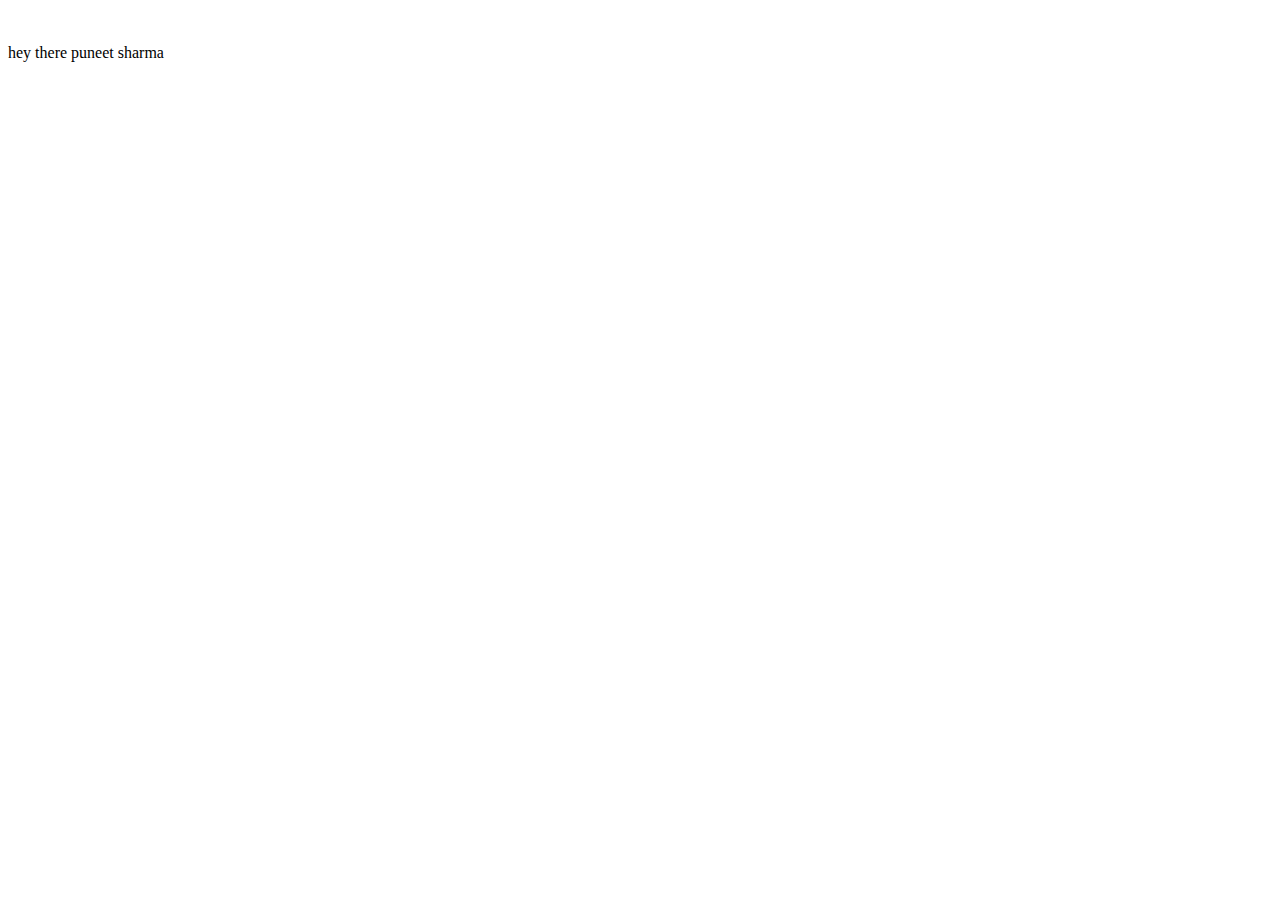
==== ui/index.html @ 991b8f30 "[imad-console] Updates ui/index.html" ====
<!doctype html>
<html>
    <head>
        <link href="/ui/style.css" rel="stylesheet" />
    </head>
    <body>
        <div class="center">
            <img src="" class="img-medium"/>
        </div>
        <br>
        <div class="center text-big bold">
            hey there puneet sharma
        </div>
        <script type="text/javascript" src="/ui/main.js">
        </script>
    </body>
</html>
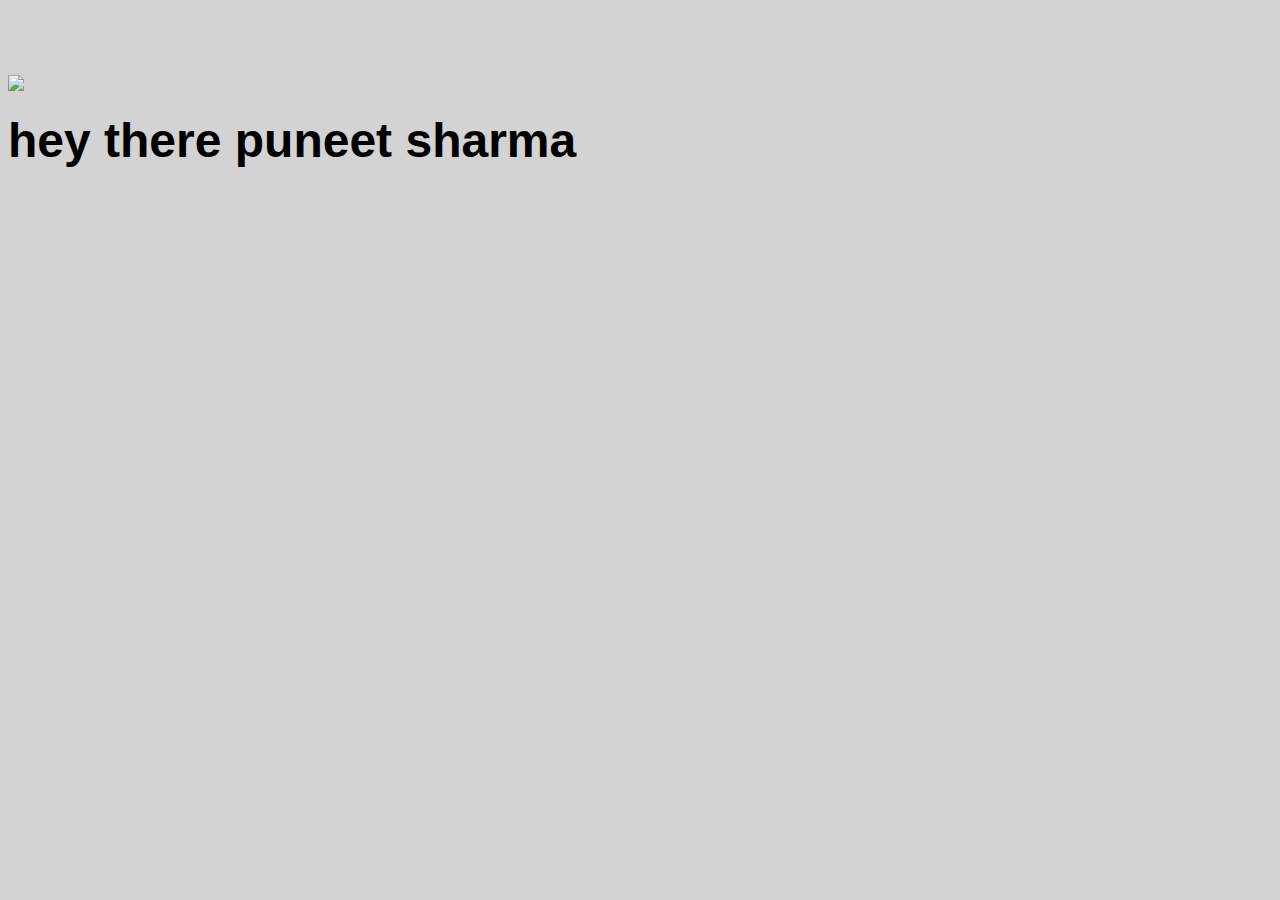
==== commit cb233a77: "change in dp" ====
--- a/ui/index.html
+++ b/ui/index.html
@@ -5,7 +5,7 @@
     </head>
     <body>
         <div class="center">
-            <img src="" class="img-medium"/>
+            <img src="file:///C:/Users/acer/Desktop/iron_man_3_new-wide.jpg" class="img-medium"/>
         </div>
         <br>
         <div class="center text-big bold">
--- a/ui/style.css
+++ b/ui/style.css
@@ -0,0 +1,22 @@
+body {
+    font-family: sans-serif;
+    background-color: lightgrey;
+    margin-top: 75px;
+}
+
+.center {
+    text-align: left;
+}
+
+.text-big {
+    font-size: 300%;
+}
+
+.bold {
+    font-weight: bold;
+}
+
+.img-medium {
+    height: 200px;
+}
+
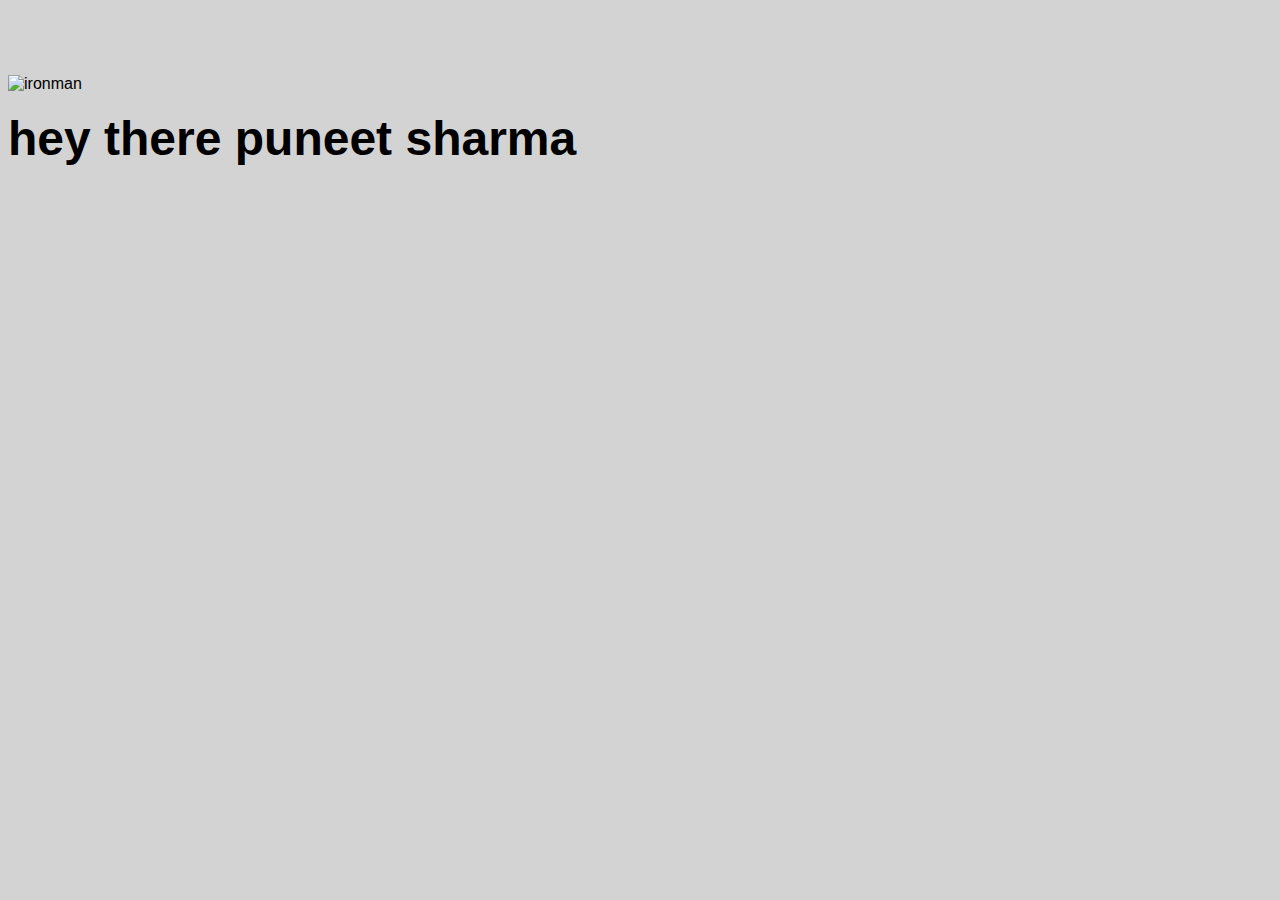
==== commit 646a8956: "[imad-console] Updates ui/index.html" ====
--- a/ui/index.html
+++ b/ui/index.html
@@ -5,7 +5,7 @@
     </head>
     <body>
         <div class="center">
-            <img src="file:///C:/Users/acer/Desktop/iron_man_3_new-wide.jpg" class="img-medium"/>
+            <img src="file:///C:/Users/acer/Desktop/iron_man_3_new-wide.jpg" class="img-medium" alt="ironman"/>
         </div>
         <br>
         <div class="center text-big bold">
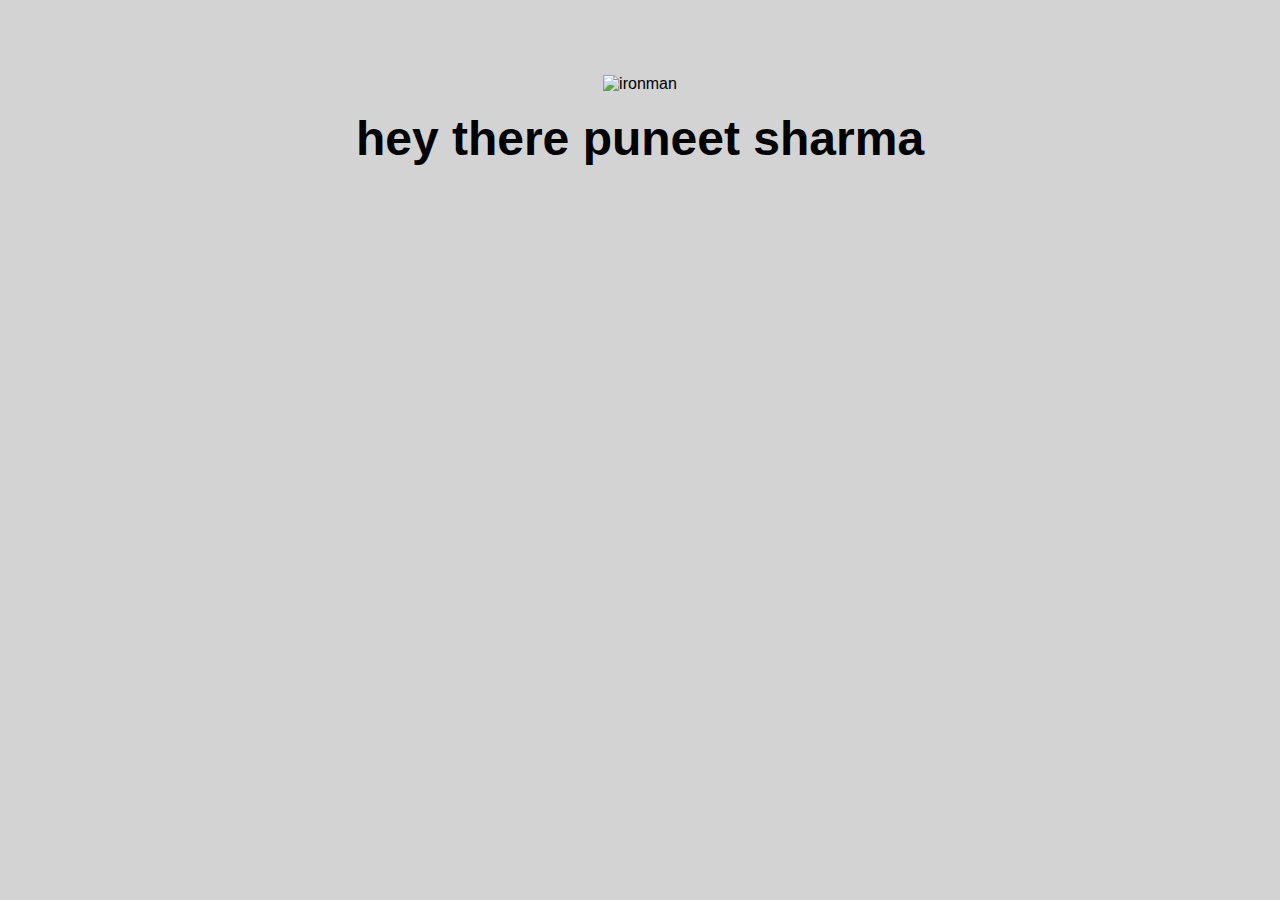
==== commit 57941427: "[imad-console] Updates ui/index.html" ====
--- a/ui/index.html
+++ b/ui/index.html
@@ -5,7 +5,7 @@
     </head>
     <body>
         <div class="center">
-            <img src="file:///C:/Users/acer/Desktop/iron_man_3_new-wide.jpg" class="img-medium" alt="ironman"/>
+            <img src="http://i41.tinypic.com/r10u2g.jpg" class="img-medium" alt="ironman"/>
         </div>
         <br>
         <div class="center text-big bold">
--- a/ui/style.css
+++ b/ui/style.css
@@ -5,7 +5,7 @@
 }
 
 .center {
-    text-align: left;
+    text-align: center;
 }
 
 .text-big {
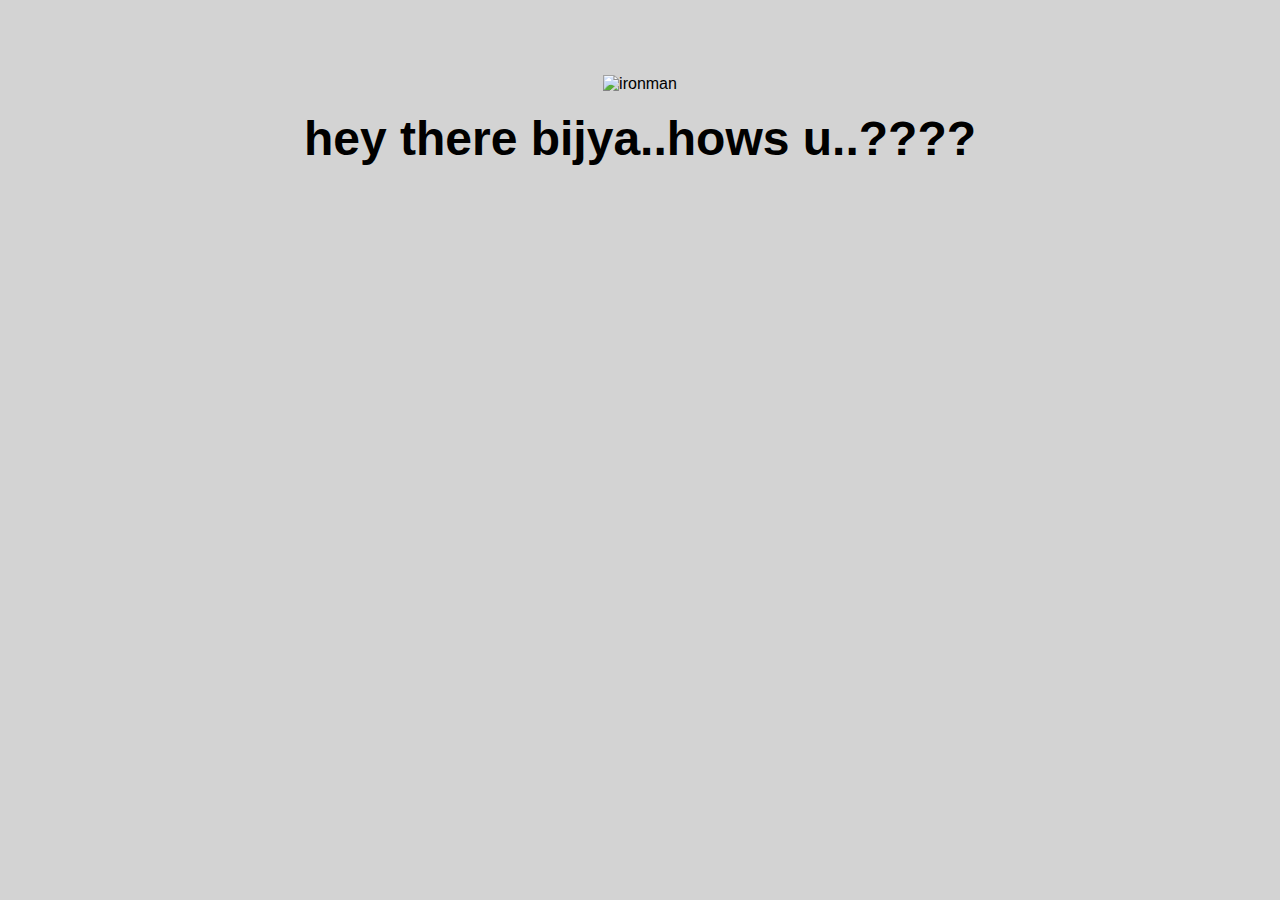
==== commit 21149b0d: "[imad-console] Updates ui/index.html" ====
--- a/ui/index.html
+++ b/ui/index.html
@@ -9,7 +9,7 @@
         </div>
         <br>
         <div class="center text-big bold">
-            hey there puneet sharma
+            hey there bijya..hows u..????
         </div>
         <script type="text/javascript" src="/ui/main.js">
         </script>
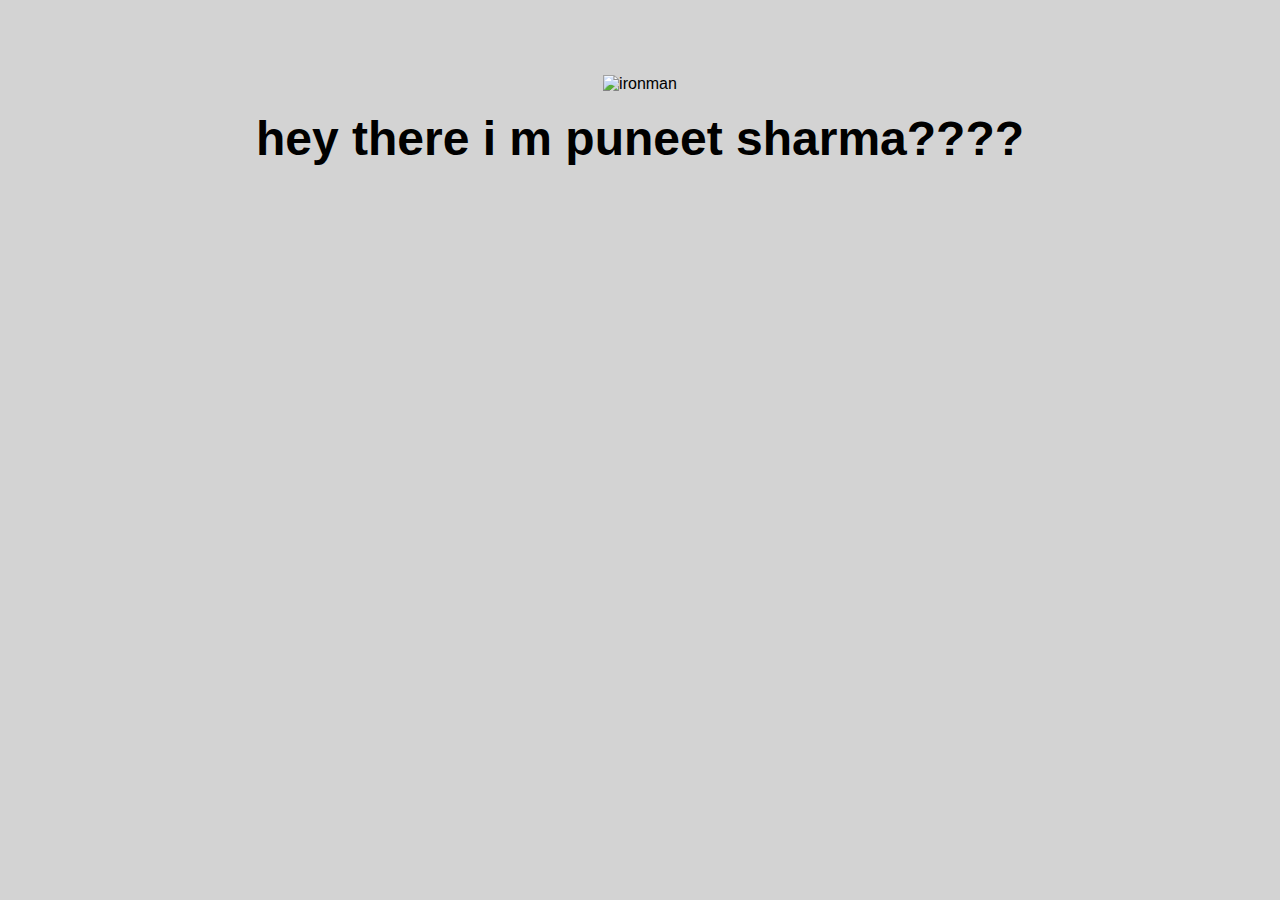
==== commit c878db59: "[imad-console] Updates ui/index.html" ====
--- a/ui/index.html
+++ b/ui/index.html
@@ -9,7 +9,7 @@
         </div>
         <br>
         <div class="center text-big bold">
-            hey there bijya..hows u..????
+            hey there i m puneet sharma????
         </div>
         <script type="text/javascript" src="/ui/main.js">
         </script>
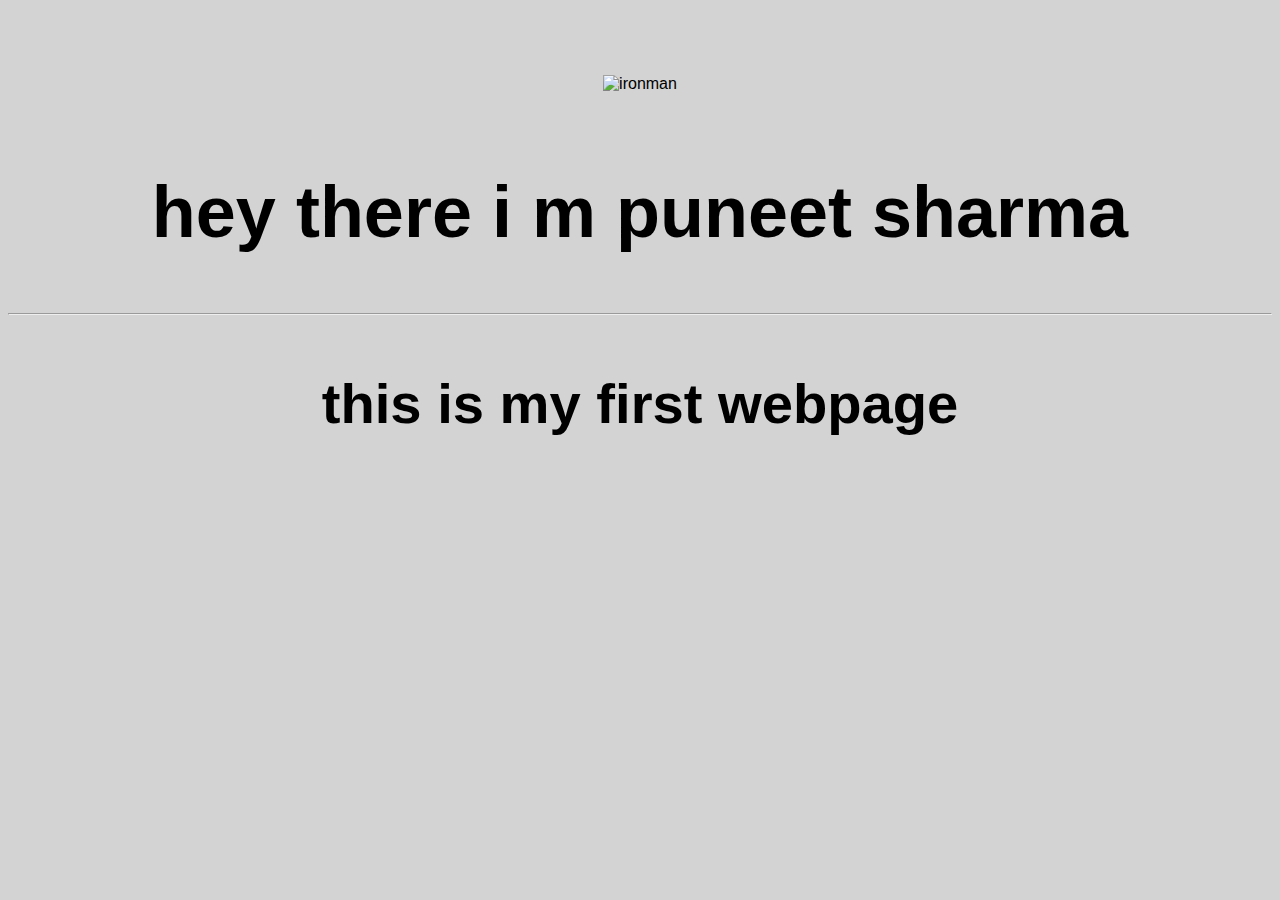
==== commit 0ebb8d39: "[imad-console] Updates ui/index.html" ====
--- a/ui/index.html
+++ b/ui/index.html
@@ -5,11 +5,12 @@
     </head>
     <body>
         <div class="center">
-            <img src="http://i41.tinypic.com/r10u2g.jpg" class="img-medium" alt="ironman"/>
+            <img src="http://i64.tinypic.com/2z9mgsy.jpg" class="img-medium" alt="ironman"/>
         </div>
         <br>
         <div class="center text-big bold">
-            hey there i m puneet sharma????
+          <h2>hey there i m puneet sharma</h2><hr>
+             <h3>this is my first webpage</h3> 
         </div>
         <script type="text/javascript" src="/ui/main.js">
         </script>
--- a/ui/style.css
+++ b/ui/style.css
@@ -17,6 +17,7 @@
 }
 
 .img-medium {
-    height: 200px;
+    height: 100px;
+    width:200;
 }
 
